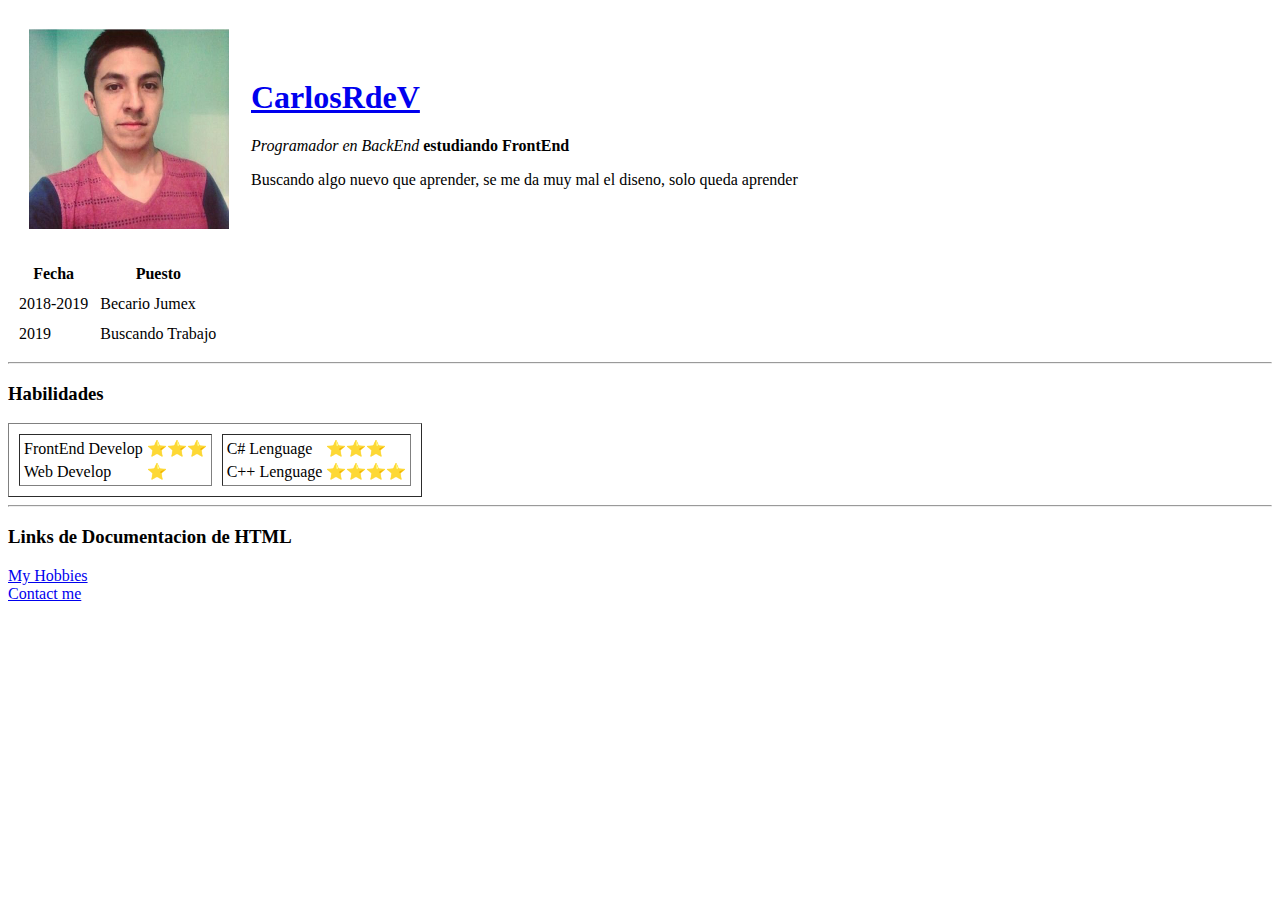
==== index.html @ b6af48bc "Actualizacion de carpetas" ====
<!DOCTYPE html>
<html lang="en" dir="ltr">

<head>
  <meta charset="utf-8">
  <title>֍ ๏ CarlosRdeV Personal Site ๏ ֍</title>
</head>

<body>


  <table cellspacing="20">
    <tr>
      <td> <img src="carlos.jpg" alt="CarlosRdeV profile picture" width="200">
      </td>
      <td>
        <h1><a href="https://github.com/CarlosRdeV">CarlosRdeV</a></h1>
        <p><em>Programador en BackEnd</em> <strong>estudiando FrontEnd</strong></p>
        <p>Buscando algo nuevo que aprender, se me da muy mal el diseno, solo queda aprender</p>
      </td>
    </tr>
  </table>

  <table cellspacing="10">
    <thead>
      <tr>
        <th>Fecha</th>
        <th>Puesto</th>
      </tr>
    </thead>
    <tbody>
      <tr>
        <td>2018-2019</td>
        <td>Becario Jumex</td>
      </tr>
      <tr>
        <td>2019</td>
        <td>Buscando Trabajo</td>
      </tr>
    </tbody>
  </table>
<hr>
  <h3>Habilidades</h3>
  <table border="1" cellspacing="10">
    <tr>
      <td>
        <table>
          <tr>
            <td>FrontEnd Develop</td>
            <td>⭐⭐⭐</td>
          </tr>
          <tr>
            <td>Web Develop</td>
            <td>⭐</td>
          </tr>
        </table>
      </td>
      <td>
        <table>
          <tr>
            <td>C# Lenguage</td>
            <td>⭐⭐⭐</td>
          </tr>
          <tr>
            <td>C++ Lenguage</td>
            <td>⭐⭐⭐⭐</td>
          </tr>
        </table>
      </td>
    </tr>
  </table>
  <hr>
  <h3>Links de Documentacion de HTML</h3>
  <!-- Rehacer lista ordenada de documentacion para html -->
  <a href="hobbies.html">My Hobbies</a>
  <br>
  <a href="contact.html">Contact me</a>

</body>

</html>
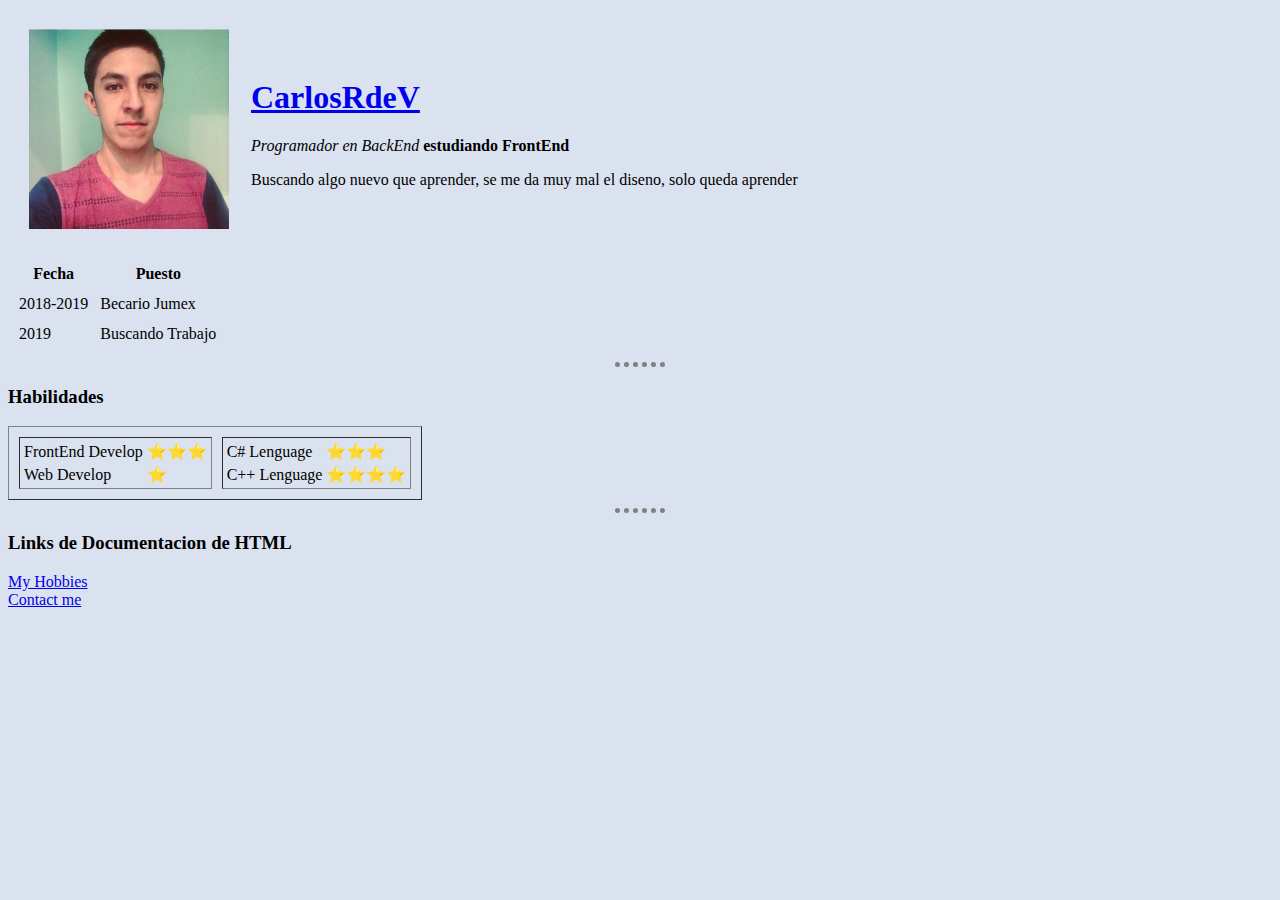
==== commit 74b71fd5: "some css" ====
--- a/index.html
+++ b/index.html
@@ -4,10 +4,23 @@
 <head>
   <meta charset="utf-8">
   <title>֍ ๏ CarlosRdeV Personal Site ๏ ֍</title>
+  <style>
+    body {
+      background-color: #dbe2ef;
+    }
+
+    hr {
+      width: 4%;
+      border-style: none;
+      border-top-style: dotted;
+      border-color: gray;
+      border-width: 5px;
+    }
+  </style>
+
 </head>
 
 <body>
-
 
   <table cellspacing="20">
     <tr>
@@ -39,7 +52,7 @@
       </tr>
     </tbody>
   </table>
-<hr>
+  <hr>
   <h3>Habilidades</h3>
   <table border="1" cellspacing="10">
     <tr>
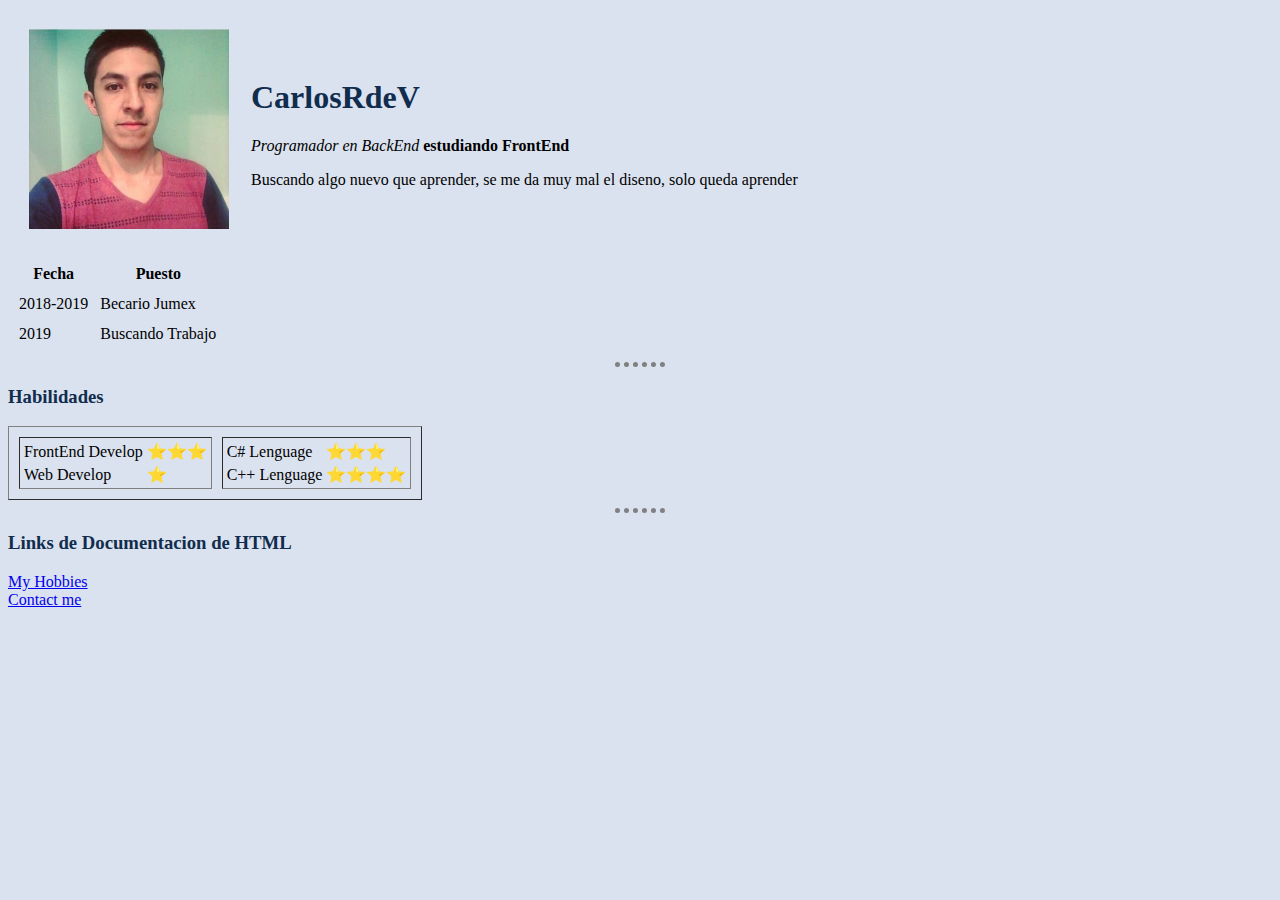
==== commit 2f4eff06: "Add files via upload" ====
--- a/index.html
+++ b/index.html
@@ -4,30 +4,17 @@
 <head>
   <meta charset="utf-8">
   <title>֍ ๏ CarlosRdeV Personal Site ๏ ֍</title>
-  <style>
-    body {
-      background-color: #dbe2ef;
-    }
-
-    hr {
-      width: 4%;
-      border-style: none;
-      border-top-style: dotted;
-      border-color: gray;
-      border-width: 5px;
-    }
-  </style>
-
+  <link rel="stylesheet" href="css/styles.css">
 </head>
 
 <body>
 
   <table cellspacing="20">
     <tr>
-      <td> <img src="carlos.jpg" alt="CarlosRdeV profile picture" width="200">
+      <td> <img src="images/carlos.jpg" alt="CarlosRdeV profile picture" width="200">
       </td>
       <td>
-        <h1><a href="https://github.com/CarlosRdeV">CarlosRdeV</a></h1>
+        <h1>CarlosRdeV</h1>
         <p><em>Programador en BackEnd</em> <strong>estudiando FrontEnd</strong></p>
         <p>Buscando algo nuevo que aprender, se me da muy mal el diseno, solo queda aprender</p>
       </td>
--- a/css/styles.css
+++ b/css/styles.css
@@ -0,0 +1,20 @@
+
+  body {
+    background-color: #dbe2ef;
+  }
+
+  hr {
+    width: 4%;
+    border-style: none;
+    border-top-style: dotted;
+    border-color: gray;
+    border-width: 5px;
+  }
+  h1{
+
+  color: #112d4e;
+  }
+
+h3{
+  color: #112d4e;
+}
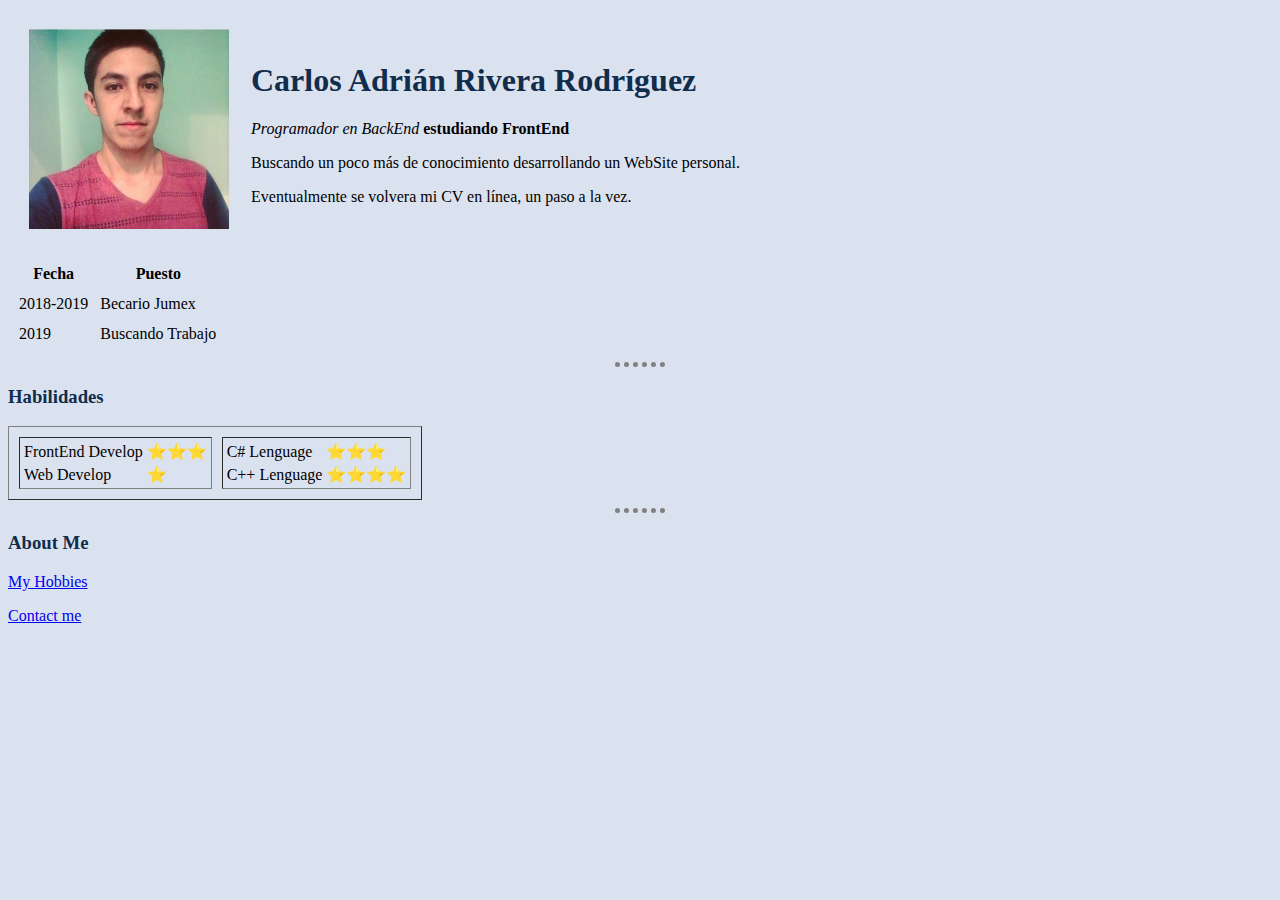
==== commit 900c474b: "Add files via upload" ====
--- a/index.html
+++ b/index.html
@@ -14,9 +14,10 @@
       <td> <img src="images/carlos.jpg" alt="CarlosRdeV profile picture" width="200">
       </td>
       <td>
-        <h1>CarlosRdeV</h1>
+        <h1>Carlos Adrián Rivera Rodríguez</h1>
         <p><em>Programador en BackEnd</em> <strong>estudiando FrontEnd</strong></p>
-        <p>Buscando algo nuevo que aprender, se me da muy mal el diseno, solo queda aprender</p>
+        <p>Buscando un poco más de conocimiento desarrollando un WebSite personal.</p>
+        <p>Eventualmente se volvera mi CV en línea, un paso a la vez.</p>
       </td>
     </tr>
   </table>
@@ -70,11 +71,9 @@
     </tr>
   </table>
   <hr>
-  <h3>Links de Documentacion de HTML</h3>
-  <!-- Rehacer lista ordenada de documentacion para html -->
-  <a href="hobbies.html">My Hobbies</a>
-  <br>
-  <a href="contact.html">Contact me</a>
+  <h3>About Me</h3>
+  <p><a href="hobbies.html">My Hobbies</a></p>
+  <p><a href="contact.html">Contact me</a></p>
 
 </body>
 
